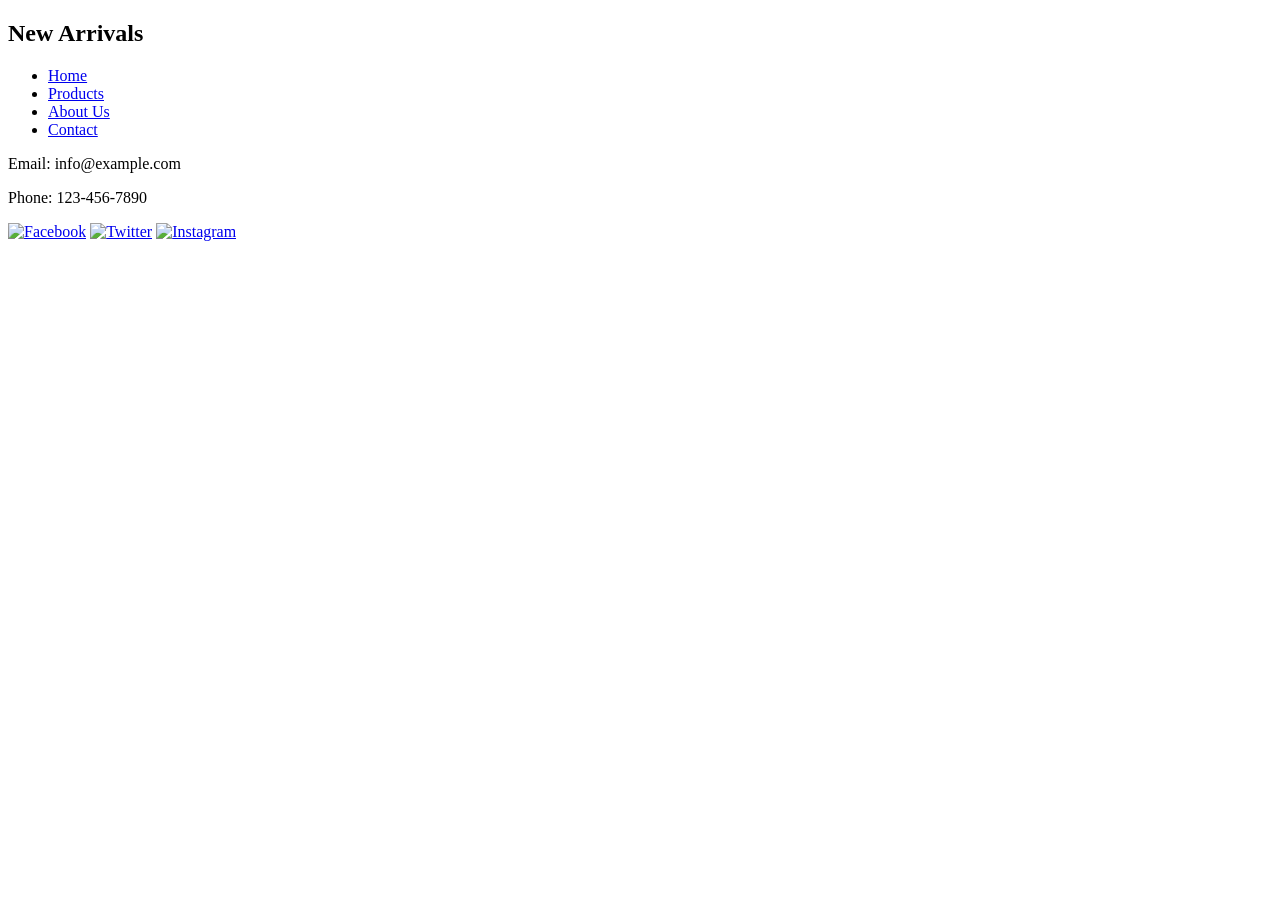
==== index.html @ 80b60ba8 "Add files via upload" ====
<!DOCTYPE html>
<html lang="en">
<head>
    <meta charset="UTF-8">
    <meta name="viewport" content="width=device-width, initial-scale=1.0">
    <title>E-Commerce Website</title>
    <link rel="stylesheet" href="styles.css">
</head>

<body>
    <main>
        <section id="new-arrivals">
            <h2>New Arrivals</h2>

            <div class="product">
                <!-- Isi produk -->
            </div>

            <!-- Produk lainnya -->
        </section>
    </main>

    <footer>
        <div class="footer-menu">
            <ul>
                <li><a href="#">Home</a></li>
                <li><a href="#">Products</a></li>
                <li><a href="#">About Us</a></li>
                <li><a href="#">Contact</a></li>
            </ul>
        </div>

        <div class="contact-info">
            <p>Email: info@example.com</p>
            <p>Phone: 123-456-7890</p>
        </div>

        <div class="social-media">
            <a href="#"><img src="facebook.png" alt="Facebook"></a>
            <a href="#"><img src="twitter.png" alt="Twitter"></a>
            <a href="#"><img src="instagram.png" alt="Instagram"></a>
        </div>
    </footer>
</body>
</html>
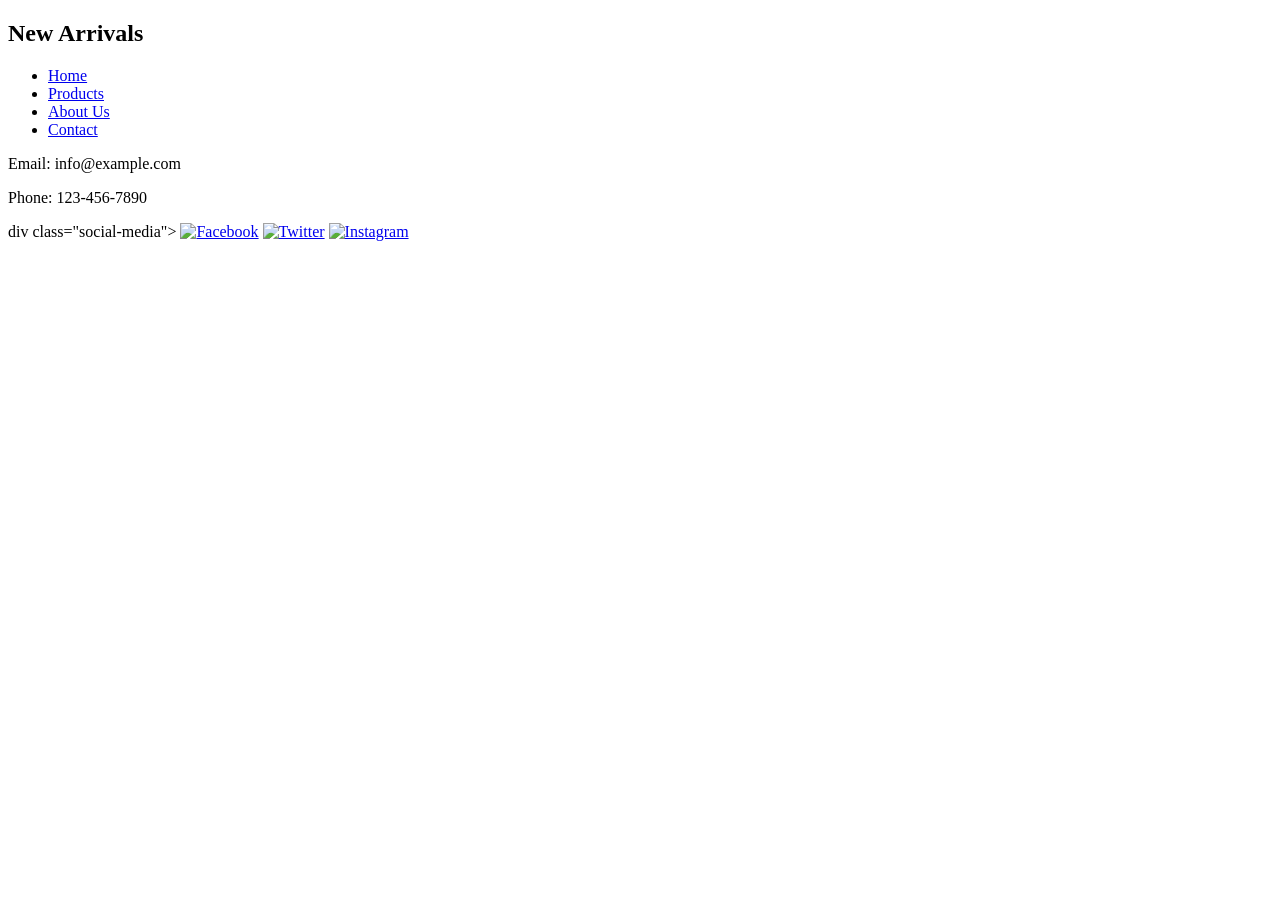
==== commit 6dc840e1: "Add files via upload" ====
--- a/index.html
+++ b/index.html
@@ -4,23 +4,19 @@
     <meta charset="UTF-8">
     <meta name="viewport" content="width=device-width, initial-scale=1.0">
     <title>E-Commerce Website</title>
-    <link rel="stylesheet" href="styles.css">
+    <link rel="stylesheet" href="styles.css"> <!-- Tautan ke file CSS eksternal -->
 </head>
-
-<body>
-    <main>
-        <section id="new-arrivals">
+<section id="new-arrivals">
             <h2>New Arrivals</h2>
-
+            <!-- Daftar produk-produk terbaru -->
             <div class="product">
-                <!-- Isi produk -->
+                <!-- ... -->
             </div>
-
             <!-- Produk lainnya -->
+            <!-- ... -->
         </section>
     </main>
-
-    <footer>
+<footer>
         <div class="footer-menu">
             <ul>
                 <li><a href="#">Home</a></li>
@@ -29,17 +25,16 @@
                 <li><a href="#">Contact</a></li>
             </ul>
         </div>
-
         <div class="contact-info">
             <p>Email: info@example.com</p>
             <p>Phone: 123-456-7890</p>
         </div>
-
-        <div class="social-media">
+div class="social-media">
             <a href="#"><img src="facebook.png" alt="Facebook"></a>
             <a href="#"><img src="twitter.png" alt="Twitter"></a>
             <a href="#"><img src="instagram.png" alt="Instagram"></a>
         </div>
     </footer>
 </body>
-</html>+</html>
+
